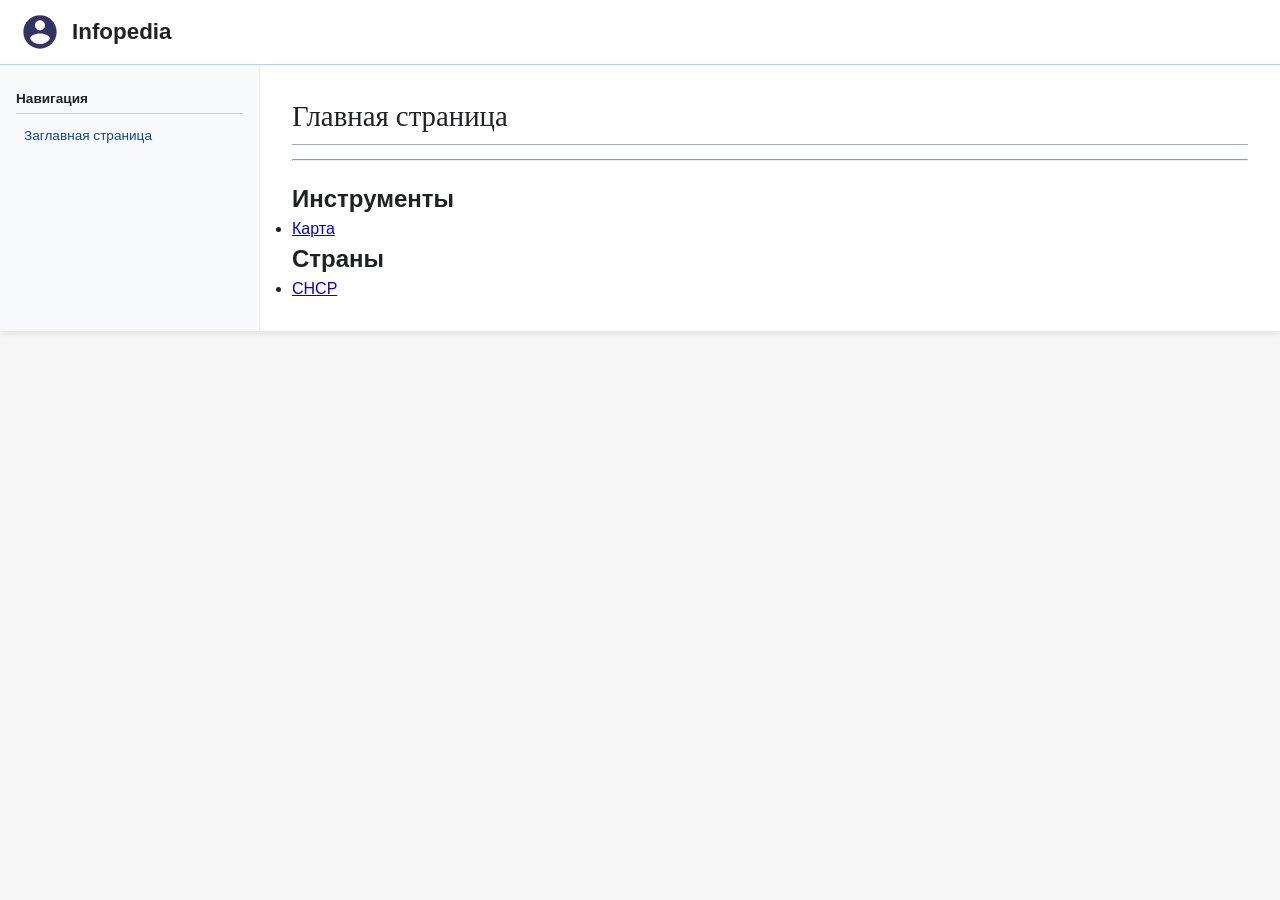
==== index.html @ 72027172 "Add files via upload" ====
<!DOCTYPE html>
<html lang="ru">
<head>
    <meta charset="UTF-8">
    <meta name="viewport" content="width=device-width, initial-scale=1.0, viewport-fit=cover">
    <title>Infopedia</title>
    <link rel="stylesheet" href="style.css">
</head>
<body>
<div class="mw-page-container">
    <!-- ШАПКА -->
    <header class="mw-header">
        <div class="logo-area">
            <div class="logo" id="homeLogo"></div>
            <div class="logo-text"><span>Infopedia</span></div>
        </div>
        <button class="mobile-toggle" id="sidebarToggle">☰ Меню</button>
    </header>

    <div class="mw-body-wrapper">
        <!-- БОКОВАЯ ПАНЕЛЬ (только главная страница) -->
        <aside class="mw-sidebar" id="sidebar">
            <div class="mw-sidebar-section">
                <h3>Навигация</h3>
                <ul>
                    <li><a href="index.html" id="mainPageLink">Заглавная страница</a></li>
                </ul>
            </div>
        </aside>

        <!-- ОСНОВНОЙ КОНТЕНТ (статья) -->
        <main class="mw-body-content">
            <h1 class="firstHeading">Главная страница</h1>
            <hr style="margin: 12px 0 20px; border-color: #eaecf0;">
            <h2>Инструменты</h2>
            <ul>
                <li><a href="mir.html" id="mainPageLink">Карта</a></li>
            </ul>
            <h2>Страны</h2>
            <ul>
                <li><a href="snsr.html" id="mainPageLink">СНСР</a></li>
            </ul>
        </main>
    </div>
</div>
<script src="script.js"></script>
</body>
</html>
---- style.css ----
/* ========== RESET & GLOBAL ========== */
* {
    margin: 0;
    padding: 0;
    box-sizing: border-box;
}

body {
    font-family: 'Segoe UI', 'Roboto', 'Helvetica Neue', Arial, sans-serif;
    background-color: #f6f6f6;
    color: #202122;
    line-height: 1.5;
}

/* ========== LAYOUT ========== */
.mw-page-container {
    max-width: 1600px;
    margin: 0 auto;
    background: #fff;
    box-shadow: 0 2px 8px rgba(0,0,0,0.1);
    position: relative;
}

/* Хедер */
.mw-header {
    background: #fff;
    border-bottom: 1px solid #a7d7f9;
    padding: 12px 20px;
    display: flex;
    flex-wrap: wrap;
    align-items: center;
    justify-content: space-between;
    position: sticky;
    top: 0;
    z-index: 100;
    background-color: #fff;
}

.logo-area {
    display: flex;
    align-items: center;
    gap: 12px;
}

.logo {
    background: url('data:image/svg+xml;utf8,<svg xmlns="http://www.w3.org/2000/svg" viewBox="0 0 24 24" width="32" height="32" fill="%23336"><path d="M12 2C6.48 2 2 6.48 2 12s4.48 10 10 10 10-4.48 10-10S17.52 2 12 2zm0 3c1.66 0 3 1.34 3 3s-1.34 3-3 3-3-1.34-3-3 1.34-3 3-3zm0 14.2c-2.5 0-4.71-1.28-6-3.22.03-1.99 4-3.08 6-3.08 1.99 0 5.97 1.09 6 3.08-1.29 1.94-3.5 3.22-6 3.22z"/></svg>') no-repeat center;
    background-size: contain;
    width: 40px;
    height: 40px;
    display: inline-block;
    cursor: pointer;
}

.logo-text {
    font-size: 1.4rem;
    font-weight: normal;
}

.logo-text span {
    font-weight: bold;
}

/* Основной блок с колонками */
.mw-body-wrapper {
    display: flex;
    flex-wrap: wrap;
}

/* Сайдбар */
.mw-sidebar {
    width: 260px;
    background: #f8f9fa;
    border-right: 1px solid #eaecf0;
    padding: 24px 16px;
    font-size: 0.85rem;
}

.mw-sidebar-section {
    margin-bottom: 32px;
}

.mw-sidebar-section h3 {
    font-size: 0.85rem;
    font-weight: bold;
    border-bottom: 1px solid #c8ccd1;
    margin-bottom: 12px;
    padding-bottom: 4px;
}

.mw-sidebar ul {
    list-style: none;
    padding-left: 8px;
}

.mw-sidebar li {
    margin: 8px 0;
}

.mw-sidebar a {
    text-decoration: none;
    color: #0645ad;
}

.mw-sidebar a:hover {
    text-decoration: underline;
}

/* Основной контент */
.mw-body-content {
    flex: 1;
    padding: 30px 32px;
    background: #fff;
    min-width: 0;
}

/* Заголовки */
.firstHeading {
    font-family: 'Linux Libertine', 'Times New Roman', serif;
    font-weight: normal;
    border-bottom: 1px solid #a2a9b1;
    margin-bottom: 0.5em;
    padding-bottom: 0.2em;
    font-size: 1.8rem;
}

/* Инфобокс (карточка) */
.infobox {
    float: right;
    clear: right;
    background: #f9f9f9;
    border: 1px solid #ccc;
    padding: 10px;
    margin: 0 0 1em 1em;
    width: 280px;
    font-size: 0.85rem;
    border-spacing: 5px;
}

.infobox caption {
    font-weight: bold;
    font-size: 1.1rem;
    background: #eaecf0;
    padding: 6px;
}

.infobox th,
.infobox td {
    vertical-align: top;
    text-align: left;
    padding: 4px;
}

.infobox th {
    background: #f1f1f1;
    width: 35%;
}

/* Таблицы */
.wikitable {
    background: #fff;
    margin: 1em 0;
    border-collapse: collapse;
    width: 100%;
}

.wikitable th,
.wikitable td {
    border: 1px solid #a2a9b1;
    padding: 8px 10px;
}

.wikitable th {
    background: #eaecf0;
}

/* Кнопка мобильного меню */
.mobile-toggle {
    display: none;
    background: #e0e0e0;
    border: none;
    padding: 8px 12px;
    cursor: pointer;
    border-radius: 4px;
    font-weight: bold;
    font-size: 16px;
}

.mobile-toggle:hover {
    background: #ccc;
}

/* Подвал */
.mw-footer {
    border-top: 1px solid #a7d7f9;
    background: #f6f6f6;
    padding: 20px 32px;
    font-size: 0.75rem;
    color: #54595d;
    text-align: center;
}

/* ========== АДАПТИВ ========== */
@media (max-width: 800px) {
    .mw-sidebar {
        display: none;
        width: 100%;
        border-right: none;
        border-bottom: 1px solid #eaecf0;
    }

    .mw-sidebar.open {
        display: block;
    }

    .mobile-toggle {
        display: inline-block;
        margin-left: auto;
    }

    .mw-body-content {
        padding: 20px;
    }

    .infobox {
        float: none;
        margin: 1em 0;
        width: 100%;
    }

    .mw-header {
        flex-direction: column;
        align-items: flex-start;
        gap: 8px;
    }
}
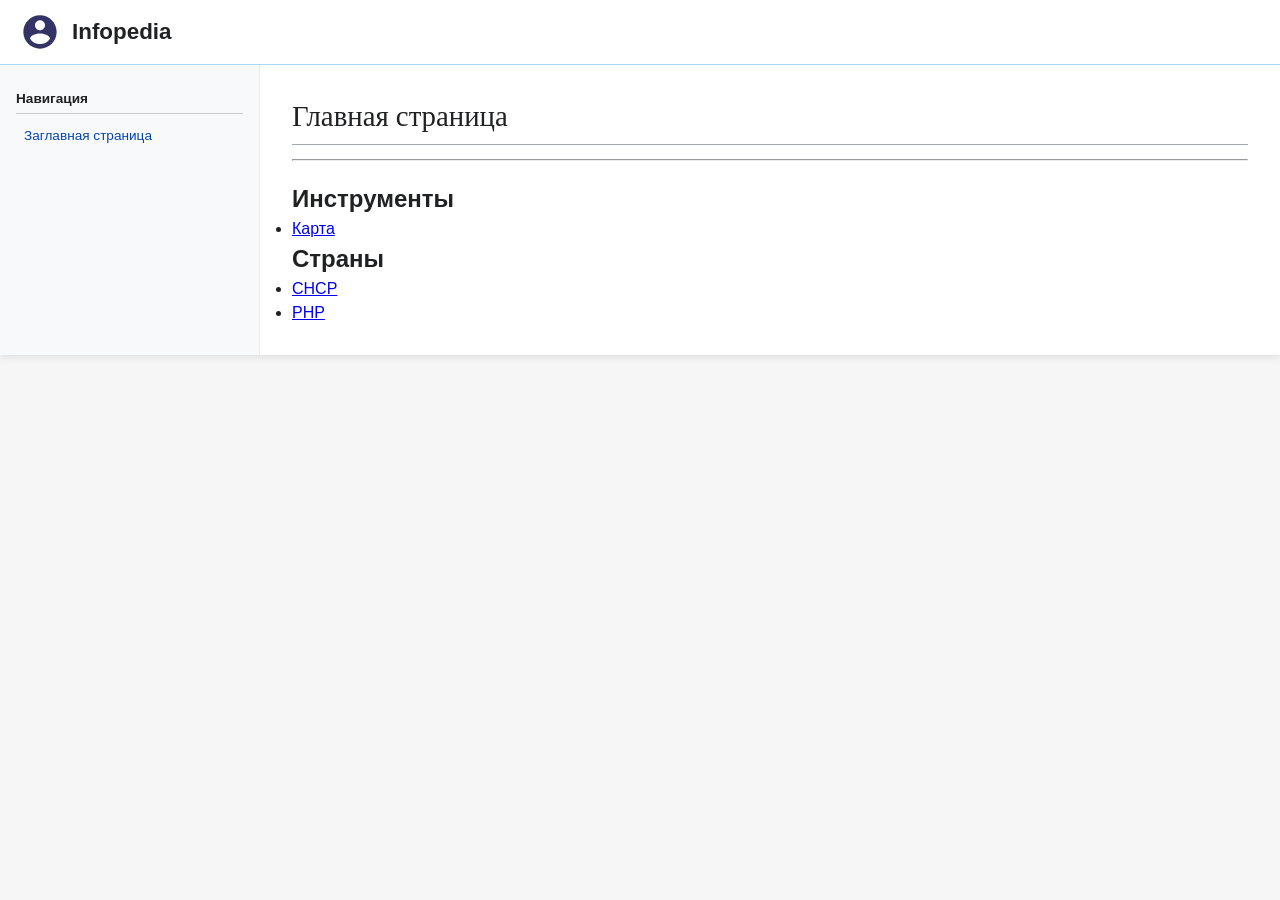
==== commit cfebfb28: "Update index.html" ====
--- a/index.html
+++ b/index.html
@@ -8,7 +8,6 @@
 </head>
 <body>
 <div class="mw-page-container">
-    <!-- ШАПКА -->
     <header class="mw-header">
         <div class="logo-area">
             <div class="logo" id="homeLogo"></div>
@@ -34,15 +33,16 @@
             <hr style="margin: 12px 0 20px; border-color: #eaecf0;">
             <h2>Инструменты</h2>
             <ul>
-                <li><a href="mir.html" id="mainPageLink">Карта</a></li>
+                <li><a href="world.html" id="mainPageLink">Карта</a></li>
             </ul>
             <h2>Страны</h2>
             <ul>
                 <li><a href="snsr.html" id="mainPageLink">СНСР</a></li>
+                <li><a href="romaneya.html" id="mainPageLink">РНР</a></li>
             </ul>
         </main>
     </div>
 </div>
 <script src="script.js"></script>
 </body>
-</html>+</html>
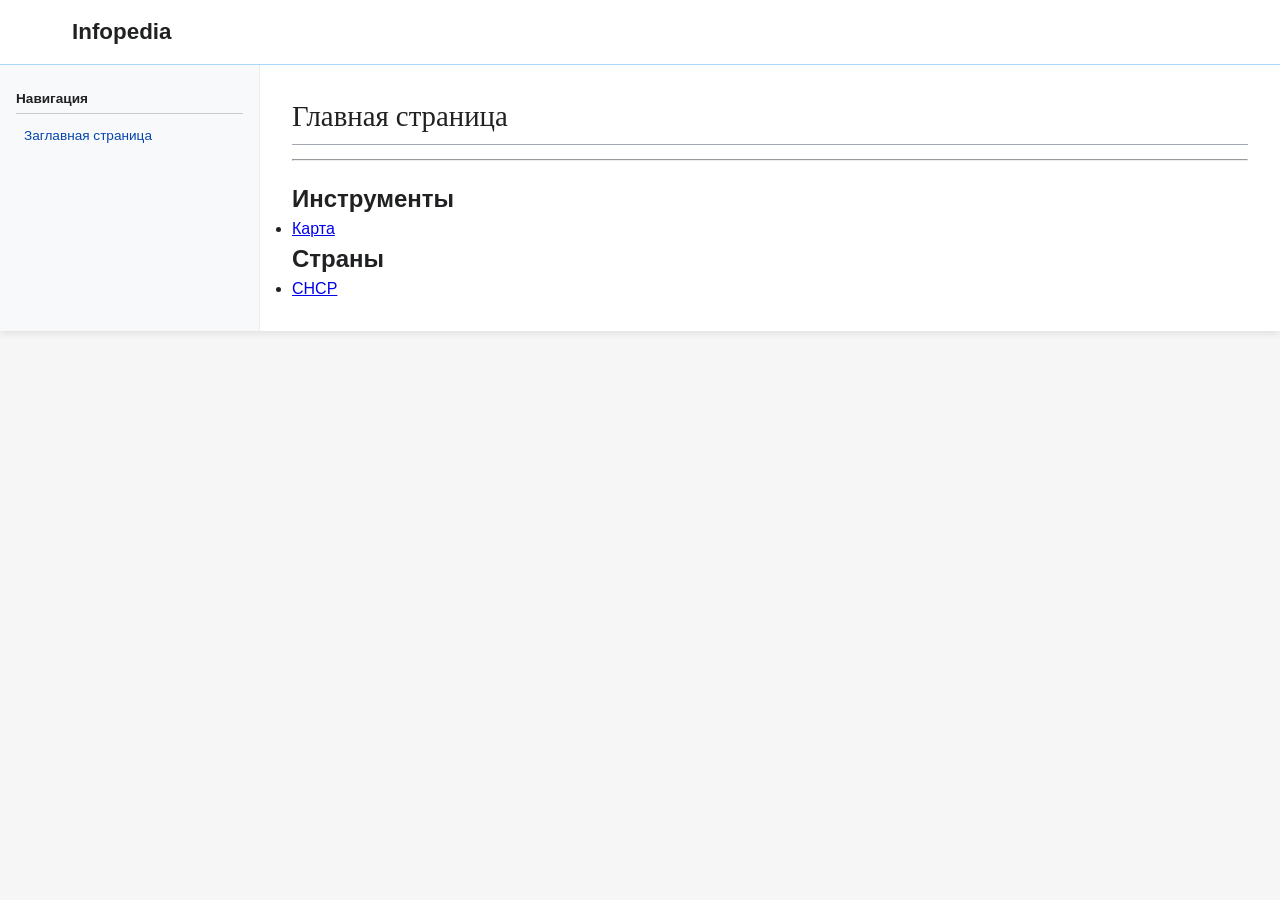
==== commit deeed8b8: "Add files via upload" ====
--- a/index.html
+++ b/index.html
@@ -8,6 +8,7 @@
 </head>
 <body>
 <div class="mw-page-container">
+    <!-- ШАПКА -->
     <header class="mw-header">
         <div class="logo-area">
             <div class="logo" id="homeLogo"></div>
@@ -33,16 +34,15 @@
             <hr style="margin: 12px 0 20px; border-color: #eaecf0;">
             <h2>Инструменты</h2>
             <ul>
-                <li><a href="world.html" id="mainPageLink">Карта</a></li>
+                <li><a href="mir.html" id="mainPageLink">Карта</a></li>
             </ul>
             <h2>Страны</h2>
             <ul>
                 <li><a href="snsr.html" id="mainPageLink">СНСР</a></li>
-                <li><a href="romaneya.html" id="mainPageLink">РНР</a></li>
             </ul>
         </main>
     </div>
 </div>
 <script src="script.js"></script>
 </body>
-</html>
+</html>
--- a/style.css
+++ b/style.css
@@ -34,20 +34,20 @@
     top: 0;
     z-index: 100;
     background-color: #fff;
+    gap: 15px;
 }
 
 .logo-area {
     display: flex;
     align-items: center;
     gap: 12px;
+    flex-shrink: 0;
 }
 
 .logo {
-    background: url('data:image/svg+xml;utf8,<svg xmlns="http://www.w3.org/2000/svg" viewBox="0 0 24 24" width="32" height="32" fill="%23336"><path d="M12 2C6.48 2 2 6.48 2 12s4.48 10 10 10 10-4.48 10-10S17.52 2 12 2zm0 3c1.66 0 3 1.34 3 3s-1.34 3-3 3-3-1.34-3-3 1.34-3 3-3zm0 14.2c-2.5 0-4.71-1.28-6-3.22.03-1.99 4-3.08 6-3.08 1.99 0 5.97 1.09 6 3.08-1.29 1.94-3.5 3.22-6 3.22z"/></svg>') no-repeat center;
-    background-size: contain;
     width: 40px;
     height: 40px;
-    display: inline-block;
+    object-fit: contain;
     cursor: pointer;
 }
 
@@ -60,13 +60,116 @@
     font-weight: bold;
 }
 
-/* Основной блок с колонками */
+/* ========== ПОИСКОВАЯ СТРОКА ========== */
+.search-container {
+    flex: 1;
+    max-width: 400px;
+    min-width: 200px;
+    position: relative;
+}
+
+.search-wrapper {
+    position: relative;
+    width: 100%;
+}
+
+.search-input {
+    width: 100%;
+    padding: 8px 36px 8px 12px;
+    border: 1px solid #a2a9b1;
+    border-radius: 4px;
+    font-size: 14px;
+    transition: all 0.2s;
+    background: #fff;
+}
+
+.search-input:focus {
+    outline: none;
+    border-color: #36c;
+    box-shadow: 0 0 0 2px rgba(51,102,204,0.2);
+}
+
+.search-btn {
+    position: absolute;
+    right: 4px;
+    top: 50%;
+    transform: translateY(-50%);
+    background: none;
+    border: none;
+    cursor: pointer;
+    font-size: 16px;
+    padding: 4px 8px;
+    border-radius: 4px;
+    transition: background 0.2s;
+}
+
+.search-btn:hover {
+    background: #eaecf0;
+}
+
+/* Результаты поиска */
+.search-results {
+    position: absolute;
+    top: 100%;
+    left: 0;
+    right: 0;
+    background: white;
+    border: 1px solid #a2a9b1;
+    border-top: none;
+    border-radius: 0 0 4px 4px;
+    box-shadow: 0 4px 12px rgba(0,0,0,0.15);
+    z-index: 1000;
+    display: none;
+    max-height: 400px;
+    overflow-y: auto;
+}
+
+.search-results.show {
+    display: block;
+}
+
+.search-result-item {
+    padding: 10px 12px;
+    border-bottom: 1px solid #eaecf0;
+    cursor: pointer;
+    transition: background 0.15s;
+}
+
+.search-result-item:hover {
+    background: #f0f0f0;
+}
+
+.search-result-title {
+    font-weight: bold;
+    color: #0645ad;
+    margin-bottom: 4px;
+}
+
+.search-result-preview {
+    font-size: 12px;
+    color: #54595d;
+    overflow: hidden;
+    text-overflow: ellipsis;
+    white-space: nowrap;
+}
+
+.search-result-highlight {
+    background-color: #ffd700;
+    font-weight: bold;
+}
+
+.no-results {
+    padding: 12px;
+    color: #666;
+    text-align: center;
+}
+
+/* ========== НАВИГАЦИЯ (САЙДБАР) ========== */
 .mw-body-wrapper {
     display: flex;
     flex-wrap: wrap;
 }
 
-/* Сайдбар */
 .mw-sidebar {
     width: 260px;
     background: #f8f9fa;
@@ -182,21 +285,11 @@
     cursor: pointer;
     border-radius: 4px;
     font-weight: bold;
-    font-size: 16px;
+    font-size: 14px;
 }
 
 .mobile-toggle:hover {
     background: #ccc;
-}
-
-/* Подвал */
-.mw-footer {
-    border-top: 1px solid #a7d7f9;
-    background: #f6f6f6;
-    padding: 20px 32px;
-    font-size: 0.75rem;
-    color: #54595d;
-    text-align: center;
 }
 
 /* ========== АДАПТИВ ========== */
@@ -206,15 +299,25 @@
         width: 100%;
         border-right: none;
         border-bottom: 1px solid #eaecf0;
+        position: fixed;
+        top: 60px;
+        left: 0;
+        right: 0;
+        bottom: 0;
+        z-index: 200;
+        background: #f8f9fa;
+        overflow-y: auto;
+        transform: translateX(-100%);
+        transition: transform 0.3s ease;
     }
 
     .mw-sidebar.open {
         display: block;
+        transform: translateX(0);
     }
 
     .mobile-toggle {
         display: inline-block;
-        margin-left: auto;
     }
 
     .mw-body-content {
@@ -228,8 +331,13 @@
     }
 
     .mw-header {
-        flex-direction: column;
-        align-items: flex-start;
-        gap: 8px;
+        flex-direction: row;
+        flex-wrap: wrap;
+    }
+
+    .search-container {
+        order: 2;
+        max-width: none;
+        width: 100%;
     }
 }
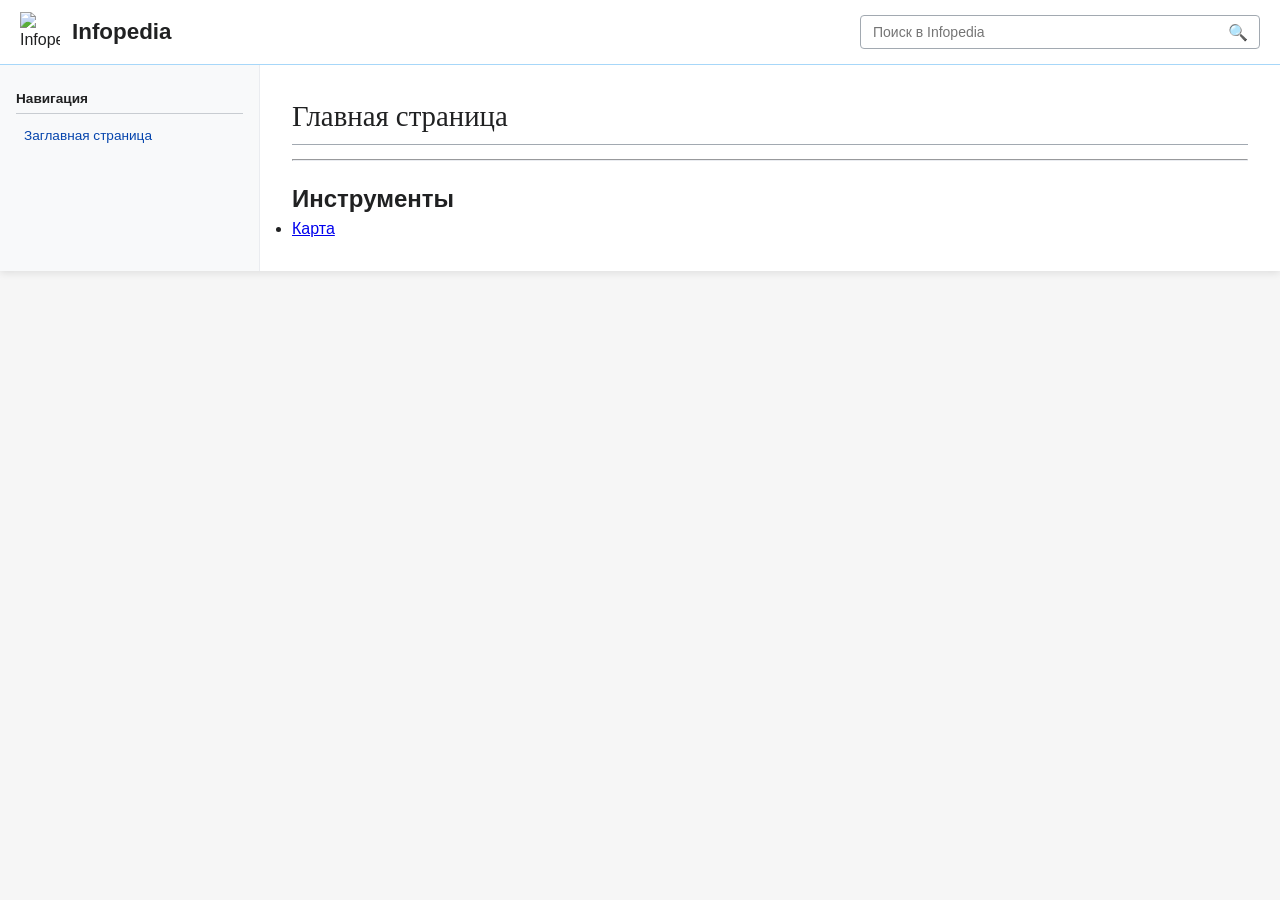
==== commit 90596674: "Update index.html" ====
--- a/index.html
+++ b/index.html
@@ -8,12 +8,20 @@
 </head>
 <body>
 <div class="mw-page-container">
-    <!-- ШАПКА -->
     <header class="mw-header">
         <div class="logo-area">
-            <div class="logo" id="homeLogo"></div>
+            <img src="infopedia.png" alt="Infopedia" class="logo" id="homeLogo">
             <div class="logo-text"><span>Infopedia</span></div>
         </div>
+        
+        <div class="search-container">
+            <div class="search-wrapper">
+                <input type="text" id="searchInput" class="search-input" placeholder="Поиск в Infopedia" autocomplete="off">
+                <button class="search-btn">🔍</button>
+                <div id="searchResults" class="search-results"></div>
+            </div>
+        </div>
+        
         <button class="mobile-toggle" id="sidebarToggle">☰ Меню</button>
     </header>
 
@@ -34,15 +42,11 @@
             <hr style="margin: 12px 0 20px; border-color: #eaecf0;">
             <h2>Инструменты</h2>
             <ul>
-                <li><a href="mir.html" id="mainPageLink">Карта</a></li>
-            </ul>
-            <h2>Страны</h2>
-            <ul>
-                <li><a href="snsr.html" id="mainPageLink">СНСР</a></li>
+                <li><a href="world.html" id="mainPageLink">Карта</a></li>
             </ul>
         </main>
     </div>
 </div>
 <script src="script.js"></script>
 </body>
-</html>+</html>
